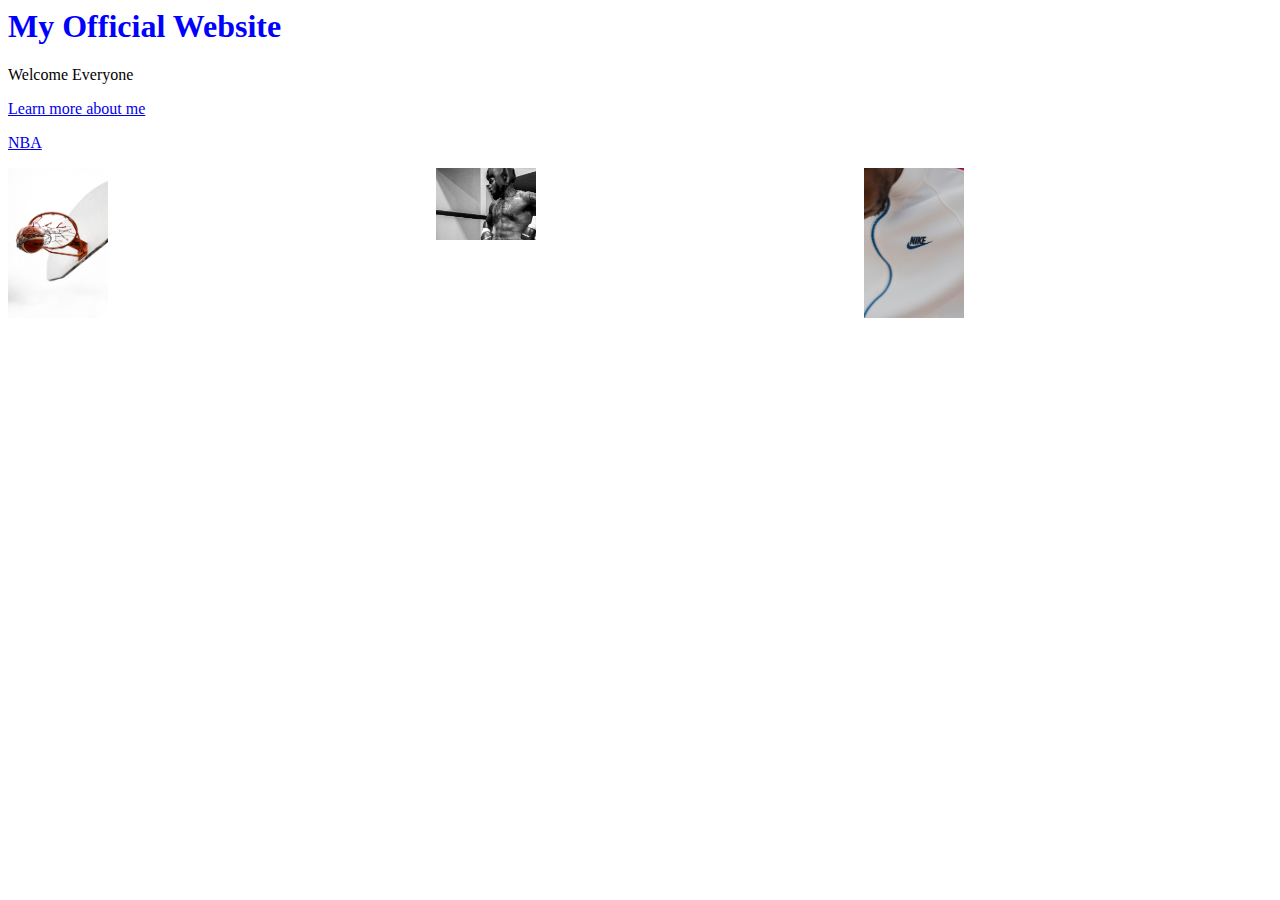
==== index.html @ 8cb6e9a1 "My first commit" ====
<html lang="en">
<head>
    <meta charset="UTF-8">
    <meta http-equiv="X-UA-Compatible" content="IE=edge">
    <meta name="viewport" content="width=device-width, initial-scale=1.0">
    <title>My Page</title>
    <link rel="stylesheet" href="kobe.css">
</head>
<body>
    <h1>My Official Website</h1>
    <p>Welcome Everyone</p>
    <a href="about.html">Learn more about me</a>

    <p><a target="_blank" href="https://www.nba.com/">NBA</a></p>

    <div class="photos">
        <img src="photos/rim.jpg" alt="">
        <img src="photos/boxer.jpg" alt="">
        <img src="photos/Nike.jpg" alt="">
    </div>
</body>
</html>
---- kobe.css ----
h1 {
    color: blue;
}

.photos img {
    width: 100;
}

.photos {
    display: grid;
    grid-template-columns: 1fr 1fr 1fr;
    grid-column-gap: 20px;
}
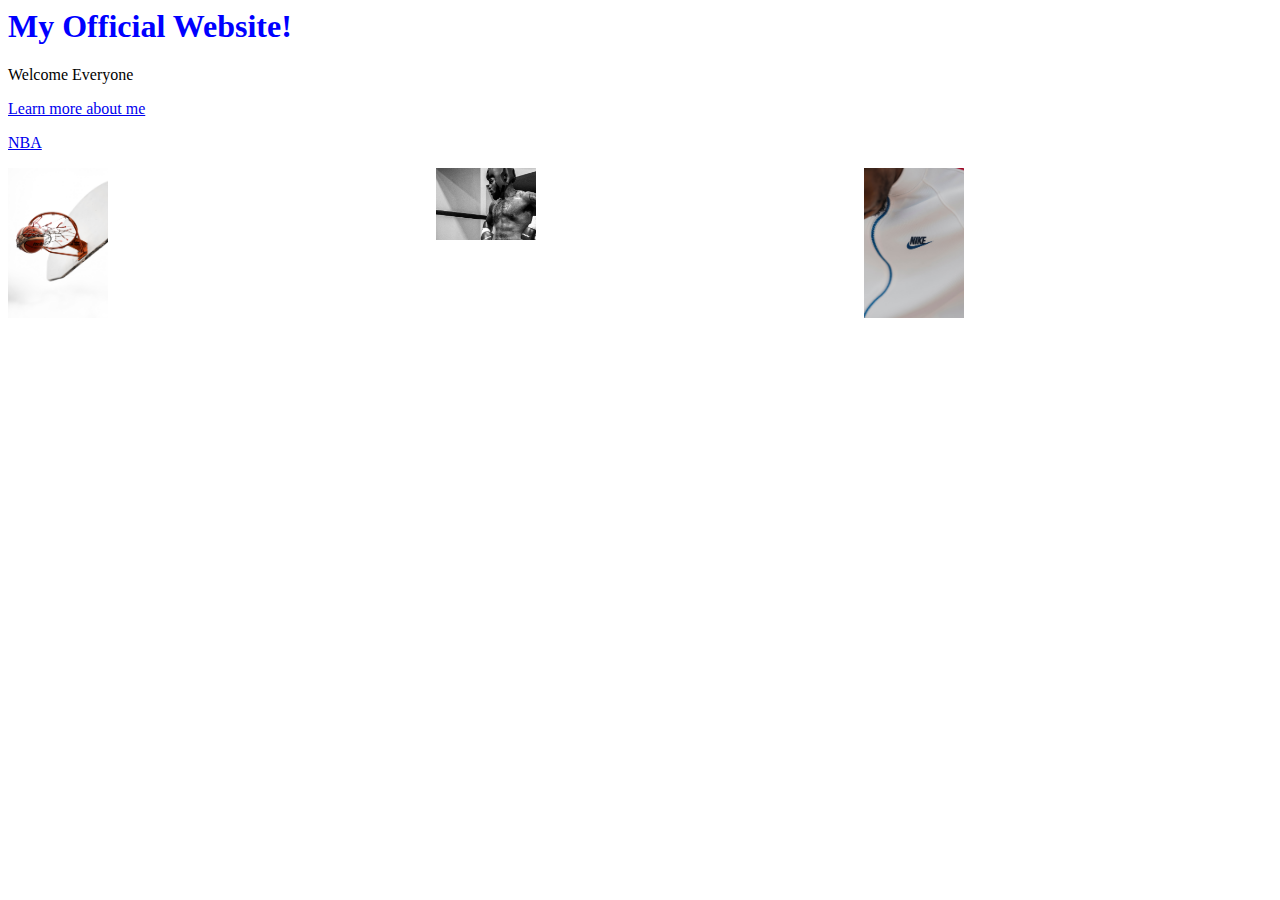
==== commit bb7d35fe: "Update index.html" ====
--- a/index.html
+++ b/index.html
@@ -7,7 +7,7 @@
     <link rel="stylesheet" href="kobe.css">
 </head>
 <body>
-    <h1>My Official Website</h1>
+    <h1>My Official Website!</h1>
     <p>Welcome Everyone</p>
     <a href="about.html">Learn more about me</a>
 
